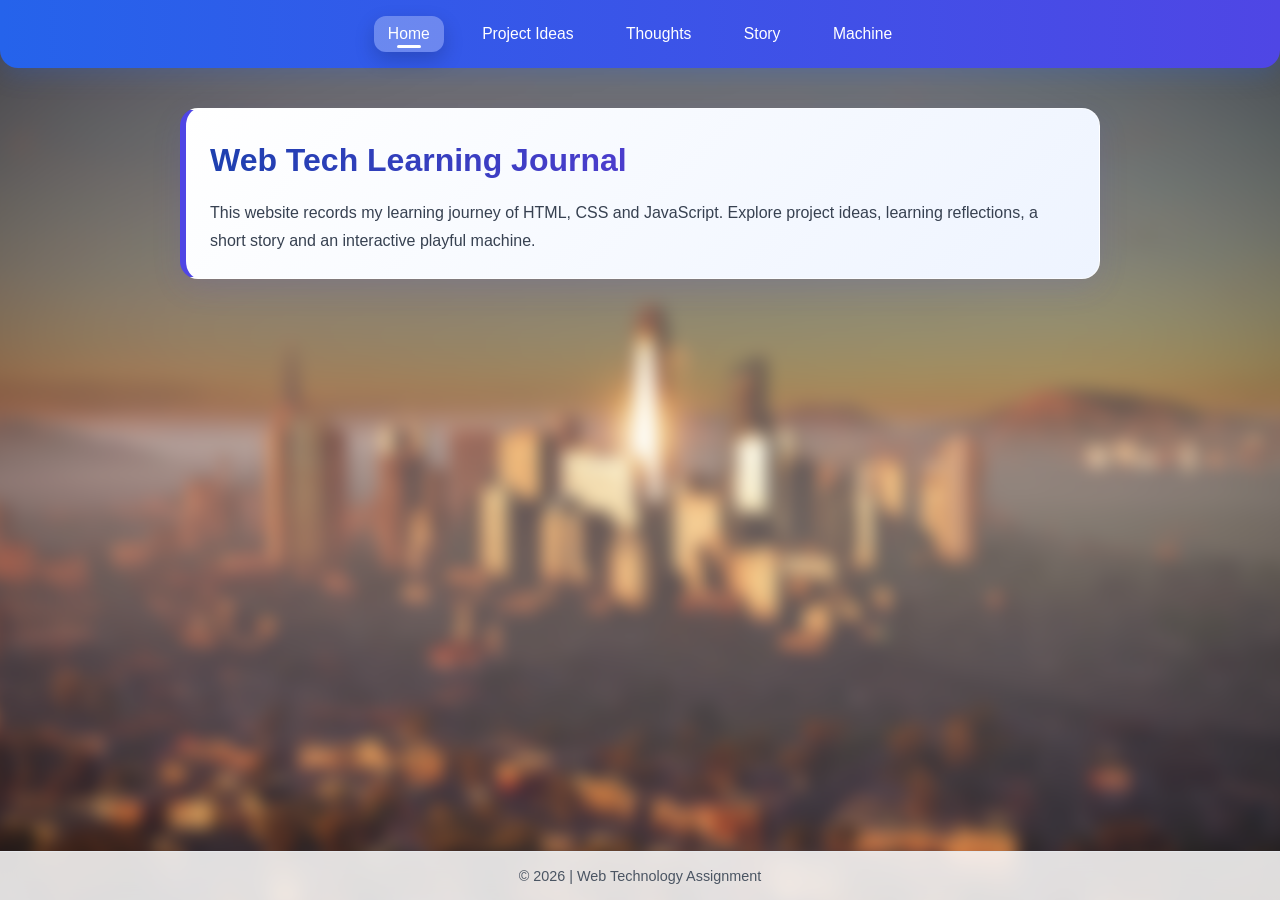
==== index.html @ ef88a756 "Add files via upload" ====
<!doctype html>
<html lang="en">
    <head>
        <meta charset="UTF-8" />
        <meta name="viewport" content="width=device-width, initial-scale=1.0" />
        <title>Web Tech Learning Journal</title>
        <style>
            /* 全局样式重置 */
            * {
                margin: 0;
                padding: 0;
                box-sizing: border-box;
                font-family: "Segoe UI", Arial, sans-serif;
            }

            body {
                line-height: 1.7;
                color: #1f2937;
                padding-bottom: 70px;
                min-height: 100vh;
                position: relative;
                overflow-x: hidden;
            }
            /* 底层模糊背景图层，只模糊背景图，不会糊文字 */
            body::before {
                content: "";
                position: fixed;
                top: 0;
                left: 0;
                width: 100%;
                height: 100%;
                background: url("background.jpg") no-repeat center center;
                background-size: cover;
                filter: blur(8px);
                transform: scale(1.05);
                z-index: -1;
            }

            /* 顶部导航栏 */
            .main-nav {
                background: linear-gradient(90deg, #2563eb 0%, #4f46e5 100%);
                padding: 1rem 1.2rem;
                text-align: center;
                position: sticky;
                top: 0;
                z-index: 100;
                box-shadow: 0 6px 24px rgba(37, 99, 235, 0.25);
                border-radius: 0 0 18px 18px;
            }

            .main-nav button {
                background: transparent;
                color: white;
                border: none;
                font-size: 0.98rem;
                font-weight: 500;
                margin: 0 10px;
                padding: 9px 14px;
                border-radius: 12px;
                cursor: pointer;
                position: relative;
                transition: all 0.25s ease;
            }

            .main-nav button:hover {
                background: rgba(255, 255, 255, 0.18);
                transform: translateY(-2px);
            }

            .main-nav button.active {
                background: rgba(255, 255, 255, 0.28);
                box-shadow: 0 8px 20px rgba(0, 0, 0, 0.18);
            }

            .main-nav button.active::after {
                content: "";
                position: absolute;
                left: 50%;
                bottom: 4px;
                transform: translateX(-50%);
                width: 24px;
                height: 3px;
                background: white;
                border-radius: 3px;
            }

            /* 页面内容容器 */
            .container {
                max-width: 960px;
                margin: 40px auto;
                padding: 0 20px;
            }

            /* 页面切换动画 */
            .page {
                display: none;
                animation: fadeSlide 0.45s ease;
            }

            .page.active {
                display: block;
            }

            @keyframes fadeSlide {
                from {
                    opacity: 0;
                    transform: translateY(14px);
                }
                to {
                    opacity: 1;
                    transform: translateY(0);
                }
            }

            /* 标题样式 */
            .section-title {
                font-size: 2rem;
                margin-bottom: 12px;
                background: linear-gradient(90deg, #1e40af, #7c3aed);
                -webkit-background-clip: text;
                background-clip: text;
                color: transparent;
                font-weight: 700;
            }

            .section-desc {
                color: #4b5563;
                margin-bottom: 24px;
                font-size: 1.03rem;
            }

            /* 通用卡片 */
            .card,
            .machine-box {
                background: rgba(255, 255, 255, 0.82);
                backdrop-filter: blur(14px);
                border: 1px solid rgba(255, 255, 255, 0.6);
                padding: 24px;
                border-radius: 18px;
                box-shadow: 0 10px 30px rgba(79, 70, 229, 0.12);
                margin-bottom: 18px;
                transition:
                    transform 0.3s ease,
                    box-shadow 0.3s ease;
            }

            .card:hover,
            .machine-box:hover {
                transform: translateY(-4px);
                box-shadow: 0 18px 40px rgba(79, 70, 229, 0.18);
            }

            /* Home 主卡片 */
            .hero-card {
                background: linear-gradient(135deg, #ffffff 0%, #eef4ff 100%);
                border-left: 6px solid #4f46e5;
            }

            /* Project Ideas 卡片网格 */
            .card-grid {
                display: grid;
                gap: 18px;
            }

            .card h3 {
                color: #4f46e5;
                margin-bottom: 10px;
                font-size: 1.2rem;
            }

            .card p {
                color: #374151;
            }

            /* 交互模块 */
            .machine-box {
                text-align: center;
            }

            .machine-box h3 {
                color: #4f46e5;
                margin-bottom: 14px;
            }

            /* 输入框 */
            #userInput {
                padding: 12px 14px;
                width: 280px;
                border: 2px solid #e0e7ff;
                border-radius: 12px;
                font-size: 1rem;
                outline: none;
                transition:
                    border-color 0.3s ease,
                    box-shadow 0.3s ease;
            }

            #userInput:focus {
                border-color: #6366f1;
                box-shadow: 0 0 0 4px rgba(99, 102, 241, 0.18);
            }

            /* 按钮通用样式 */
            .btn {
                padding: 12px 18px;
                background: linear-gradient(90deg, #2563eb, #4f46e5);
                color: white;
                border: none;
                border-radius: 12px;
                font-size: 1rem;
                font-weight: 600;
                cursor: pointer;
                transition: all 0.25s ease;
                box-shadow: 0 10px 24px rgba(79, 70, 229, 0.35);
            }

            .btn:hover {
                transform: translateY(-3px);
                box-shadow: 0 14px 30px rgba(79, 70, 229, 0.45);
            }

            .btn:active {
                transform: scale(0.96);
            }

            /* 随机语录 */
            #quoteDisplay {
                font-size: 1.25rem;
                color: #1f2937;
                margin: 16px 0;
                padding: 18px;
                background: rgba(238, 244, 255, 0.7);
                border-radius: 14px;
                border-left: 4px solid #6366f1;
                animation: fadeSlide 0.4s ease;
            }

            /* 结果区域 */
            .result-area {
                margin-top: 20px;
                font-size: 1.15rem;
                padding: 16px;
                background: rgba(238, 244, 255, 0.7);
                border-radius: 14px;
                border-left: 4px solid #10b981;
                min-height: 24px;
                animation: fadeSlide 0.4s ease;
            }

            .result-area span {
                color: #047857;
                font-weight: 700;
            }

            /* 底部页脚 */
            .site-footer {
                position: fixed;
                bottom: 0;
                width: 100%;
                background: rgba(255, 255, 255, 0.85);
                backdrop-filter: blur(12px);
                text-align: center;
                padding: 12px;
                font-size: 0.9rem;
                color: #4b5563;
                border-top: 1px solid #e5e7eb;
            }
        </style>
    </head>

    <body>
        <!-- 导航栏 -->
        <nav class="main-nav">
            <button class="nav-btn active" onclick="showPage('home')">
                Home
            </button>
            <button class="nav-btn" onclick="showPage('project')">
                Project Ideas
            </button>
            <button class="nav-btn" onclick="showPage('thoughts')">
                Thoughts
            </button>
            <button class="nav-btn" onclick="showPage('story')">Story</button>
            <button class="nav-btn" onclick="showPage('machine')">
                Machine
            </button>
        </nav>

        <main class="container">
            <!-- Home 主页 -->
            <div id="home" class="page active">
                <div class="card hero-card">
                    <h1 class="section-title">Web Tech Learning Journal</h1>
                    <p>
                        This website records my learning journey of HTML, CSS
                        and JavaScript. Explore project ideas, learning
                        reflections, a short story and an interactive playful
                        machine.
                    </p>
                </div>
            </div>

            <!-- Project Ideas 页面 -->
            <div id="project" class="page">
                <h2 class="section-title">Project Ideas</h2>
                <p class="section-desc">
                    Concepts I hope to build with HTML, CSS and JavaScript.
                </p>

                <div class="card-grid">
                    <div class="card">
                        <h3>Personal Reading Tracker</h3>
                        <p>
                            A webpage to record reading progress, mark finished
                            books and add reading notes. Save data into
                            localStorage.
                        </p>
                    </div>

                    <div class="card">
                        <h3>Simple Colour Palette Generator</h3>
                        <p>
                            Generate random colour combinations, preview them on
                            screen and copy hex colour codes with one click.
                        </p>
                    </div>

                    <div class="card">
                        <h3>Minimal Workout Timer</h3>
                        <p>
                            Custom countdown timer for training, with start,
                            pause and reset controls and visual progress bar.
                        </p>
                    </div>
                </div>
            </div>

            <!-- Thoughts 页面 -->
            <div id="thoughts" class="page">
                <h2 class="section-title">Thoughts & Reflections</h2>
                <p class="section-desc">
                    Click the button to get a random learning note.
                </p>

                <div class="machine-box">
                    <h3>Learning Note</h3>
                    <p id="quoteDisplay">Loading...</p>
                    <button class="btn" id="nextQuoteBtn">
                        Show another thought
                    </button>
                </div>
            </div>

            <!-- Story 页面（新增Contact邮箱模块，和示例作业风格一致） -->
            <div id="story" class="page">
                <h2 class="section-title">Story</h2>

                <div class="card">
                    <p>
                        I started learning web technology not long ago. At
                        first, I only knew simple text tags. Step by step, I
                        learned layout, styling and simple JavaScript. Every
                        small bug I fixed helped me understand how the web
                        works. This website is a milestone of this learning
                        path.
                    </p>
                    <br />
                    <p>You can add your own story here.</p>
                </div>

                <div class="card">
                    <h3>Contact</h3>
                    <p>
                        Write to me at
                        <a
                            href="mailto:2700408870@qq.com"
                            style="color: #4f46e5; font-weight: 600"
                            >2700408870@qq.com</a
                        >.
                    </p>
                </div>
            </div>

            <!-- Machine 页面 -->
            <div id="machine" class="page">
                <h2 class="section-title">Playful Machine</h2>
                <p class="section-desc">
                    Type your text, this machine will reverse it for you.
                </p>

                <div class="machine-box">
                    <h3>Text Reverser</h3>
                    <input
                        id="userInput"
                        type="text"
                        placeholder="Type something here..."
                    />
                    <button
                        class="btn"
                        id="reverseBtn"
                        style="margin-left: 8px"
                    >
                        Reverse Text
                    </button>

                    <div class="result-area">
                        Result: <span id="resultText"></span>
                    </div>
                </div>
            </div>
        </main>

        <!-- 页脚 -->
        <footer class="site-footer">
            <p>&copy; 2026 | Web Technology Assignment</p>
        </footer>

        <script>
            // 页面切换功能
            function showPage(pageId) {
                // 隐藏所有页面
                document
                    .querySelectorAll(".page")
                    .forEach((p) => p.classList.remove("active"));

                // 显示选中页面
                document.getElementById(pageId).classList.add("active");

                // 更新导航按钮状态
                document
                    .querySelectorAll(".nav-btn")
                    .forEach((btn) => btn.classList.remove("active"));
                event.target.classList.add("active");
            }

            // 随机语录功能
            const quotes = [
                "The best way to learn web development is to build and fix bugs.",
                "Small projects help you turn theory into real skills.",
                "HTML builds structure, CSS brings beauty, JavaScript adds life.",
                "Every developer started from writing their first line of code.",
                "Debugging is just learning how the web works.",
            ];

            const quoteDisplay = document.querySelector("#quoteDisplay");
            const nextQuoteBtn = document.querySelector("#nextQuoteBtn");

            function showRandomQuote() {
                const random =
                    quotes[Math.floor(Math.random() * quotes.length)];
                quoteDisplay.style.animation = "none";
                quoteDisplay.offsetHeight;
                quoteDisplay.textContent = random;
                quoteDisplay.style.animation = "fadeSlide 0.4s ease";
            }

            nextQuoteBtn.addEventListener("click", showRandomQuote);
            showRandomQuote();

            // 文字反转功能
            const userInput = document.querySelector("#userInput");
            const reverseBtn = document.querySelector("#reverseBtn");
            const resultText = document.querySelector("#resultText");

            reverseBtn.addEventListener("click", () => {
                const inputStr = userInput.value;
                const reversed = inputStr.split("").reverse().join("");
                resultText.textContent = reversed;

                resultText.style.animation = "none";
                resultText.offsetHeight;
                resultText.style.animation = "fadeSlide 0.4s ease";
            });
        </script>
    </body>
</html>
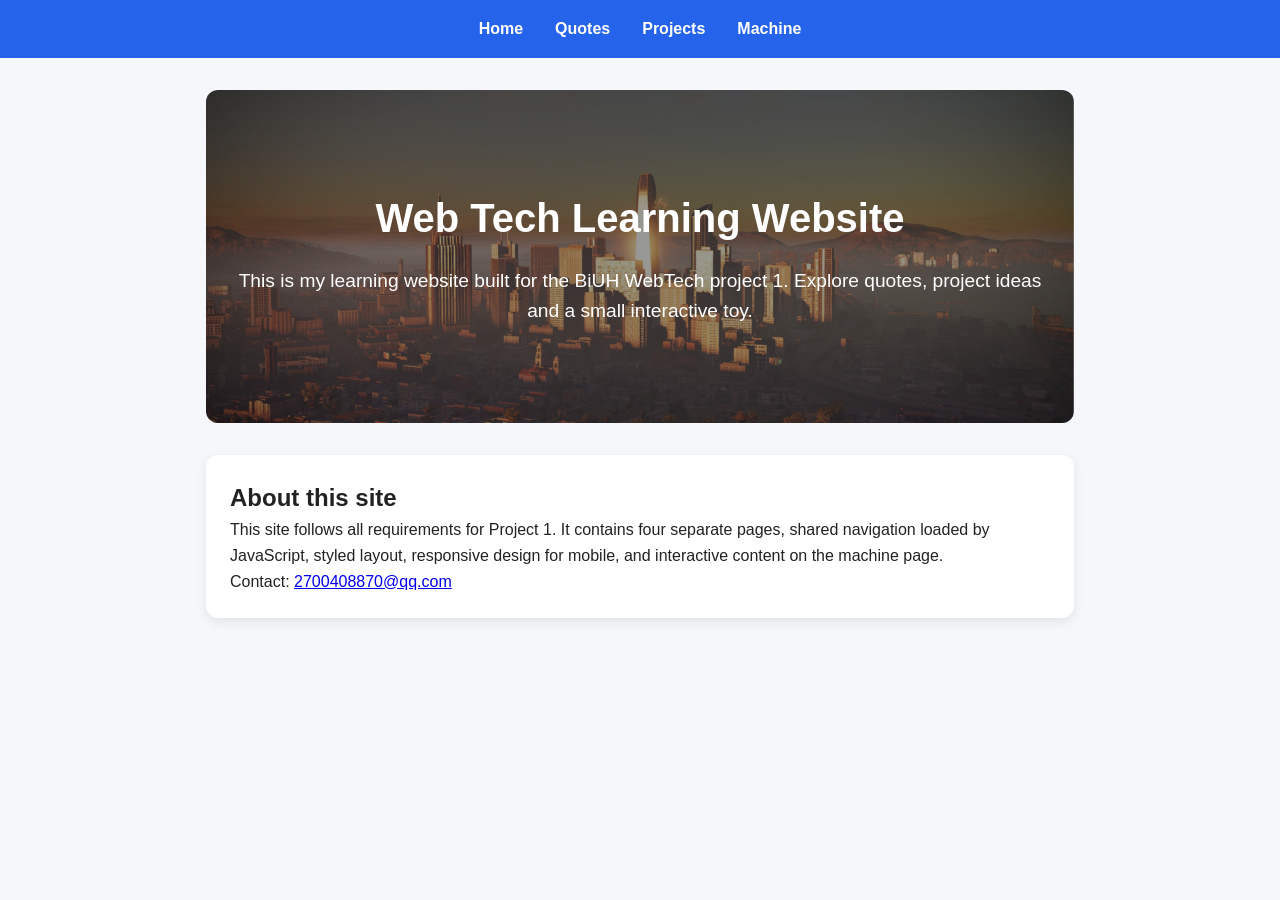
==== commit f9d00e1d: "Add files via upload" ====
--- a/index.html
+++ b/index.html
@@ -3,474 +3,35 @@
     <head>
         <meta charset="UTF-8" />
         <meta name="viewport" content="width=device-width, initial-scale=1.0" />
-        <title>Web Tech Learning Journal</title>
-        <style>
-            /* 全局样式重置 */
-            * {
-                margin: 0;
-                padding: 0;
-                box-sizing: border-box;
-                font-family: "Segoe UI", Arial, sans-serif;
-            }
+        <title>Learning Website | Home</title>
+        <link rel="stylesheet" href="style.css" />
+    </head>
+    <body>
+        <nav-placeholder></nav-placeholder>
+        <script src="nav.js"></script>
 
-            body {
-                line-height: 1.7;
-                color: #1f2937;
-                padding-bottom: 70px;
-                min-height: 100vh;
-                position: relative;
-                overflow-x: hidden;
-            }
-            /* 底层模糊背景图层，只模糊背景图，不会糊文字 */
-            body::before {
-                content: "";
-                position: fixed;
-                top: 0;
-                left: 0;
-                width: 100%;
-                height: 100%;
-                background: url("background.jpg") no-repeat center center;
-                background-size: cover;
-                filter: blur(8px);
-                transform: scale(1.05);
-                z-index: -1;
-            }
-
-            /* 顶部导航栏 */
-            .main-nav {
-                background: linear-gradient(90deg, #2563eb 0%, #4f46e5 100%);
-                padding: 1rem 1.2rem;
-                text-align: center;
-                position: sticky;
-                top: 0;
-                z-index: 100;
-                box-shadow: 0 6px 24px rgba(37, 99, 235, 0.25);
-                border-radius: 0 0 18px 18px;
-            }
-
-            .main-nav button {
-                background: transparent;
-                color: white;
-                border: none;
-                font-size: 0.98rem;
-                font-weight: 500;
-                margin: 0 10px;
-                padding: 9px 14px;
-                border-radius: 12px;
-                cursor: pointer;
-                position: relative;
-                transition: all 0.25s ease;
-            }
-
-            .main-nav button:hover {
-                background: rgba(255, 255, 255, 0.18);
-                transform: translateY(-2px);
-            }
-
-            .main-nav button.active {
-                background: rgba(255, 255, 255, 0.28);
-                box-shadow: 0 8px 20px rgba(0, 0, 0, 0.18);
-            }
-
-            .main-nav button.active::after {
-                content: "";
-                position: absolute;
-                left: 50%;
-                bottom: 4px;
-                transform: translateX(-50%);
-                width: 24px;
-                height: 3px;
-                background: white;
-                border-radius: 3px;
-            }
-
-            /* 页面内容容器 */
-            .container {
-                max-width: 960px;
-                margin: 40px auto;
-                padding: 0 20px;
-            }
-
-            /* 页面切换动画 */
-            .page {
-                display: none;
-                animation: fadeSlide 0.45s ease;
-            }
-
-            .page.active {
-                display: block;
-            }
-
-            @keyframes fadeSlide {
-                from {
-                    opacity: 0;
-                    transform: translateY(14px);
-                }
-                to {
-                    opacity: 1;
-                    transform: translateY(0);
-                }
-            }
-
-            /* 标题样式 */
-            .section-title {
-                font-size: 2rem;
-                margin-bottom: 12px;
-                background: linear-gradient(90deg, #1e40af, #7c3aed);
-                -webkit-background-clip: text;
-                background-clip: text;
-                color: transparent;
-                font-weight: 700;
-            }
-
-            .section-desc {
-                color: #4b5563;
-                margin-bottom: 24px;
-                font-size: 1.03rem;
-            }
-
-            /* 通用卡片 */
-            .card,
-            .machine-box {
-                background: rgba(255, 255, 255, 0.82);
-                backdrop-filter: blur(14px);
-                border: 1px solid rgba(255, 255, 255, 0.6);
-                padding: 24px;
-                border-radius: 18px;
-                box-shadow: 0 10px 30px rgba(79, 70, 229, 0.12);
-                margin-bottom: 18px;
-                transition:
-                    transform 0.3s ease,
-                    box-shadow 0.3s ease;
-            }
-
-            .card:hover,
-            .machine-box:hover {
-                transform: translateY(-4px);
-                box-shadow: 0 18px 40px rgba(79, 70, 229, 0.18);
-            }
-
-            /* Home 主卡片 */
-            .hero-card {
-                background: linear-gradient(135deg, #ffffff 0%, #eef4ff 100%);
-                border-left: 6px solid #4f46e5;
-            }
-
-            /* Project Ideas 卡片网格 */
-            .card-grid {
-                display: grid;
-                gap: 18px;
-            }
-
-            .card h3 {
-                color: #4f46e5;
-                margin-bottom: 10px;
-                font-size: 1.2rem;
-            }
-
-            .card p {
-                color: #374151;
-            }
-
-            /* 交互模块 */
-            .machine-box {
-                text-align: center;
-            }
-
-            .machine-box h3 {
-                color: #4f46e5;
-                margin-bottom: 14px;
-            }
-
-            /* 输入框 */
-            #userInput {
-                padding: 12px 14px;
-                width: 280px;
-                border: 2px solid #e0e7ff;
-                border-radius: 12px;
-                font-size: 1rem;
-                outline: none;
-                transition:
-                    border-color 0.3s ease,
-                    box-shadow 0.3s ease;
-            }
-
-            #userInput:focus {
-                border-color: #6366f1;
-                box-shadow: 0 0 0 4px rgba(99, 102, 241, 0.18);
-            }
-
-            /* 按钮通用样式 */
-            .btn {
-                padding: 12px 18px;
-                background: linear-gradient(90deg, #2563eb, #4f46e5);
-                color: white;
-                border: none;
-                border-radius: 12px;
-                font-size: 1rem;
-                font-weight: 600;
-                cursor: pointer;
-                transition: all 0.25s ease;
-                box-shadow: 0 10px 24px rgba(79, 70, 229, 0.35);
-            }
-
-            .btn:hover {
-                transform: translateY(-3px);
-                box-shadow: 0 14px 30px rgba(79, 70, 229, 0.45);
-            }
-
-            .btn:active {
-                transform: scale(0.96);
-            }
-
-            /* 随机语录 */
-            #quoteDisplay {
-                font-size: 1.25rem;
-                color: #1f2937;
-                margin: 16px 0;
-                padding: 18px;
-                background: rgba(238, 244, 255, 0.7);
-                border-radius: 14px;
-                border-left: 4px solid #6366f1;
-                animation: fadeSlide 0.4s ease;
-            }
-
-            /* 结果区域 */
-            .result-area {
-                margin-top: 20px;
-                font-size: 1.15rem;
-                padding: 16px;
-                background: rgba(238, 244, 255, 0.7);
-                border-radius: 14px;
-                border-left: 4px solid #10b981;
-                min-height: 24px;
-                animation: fadeSlide 0.4s ease;
-            }
-
-            .result-area span {
-                color: #047857;
-                font-weight: 700;
-            }
-
-            /* 底部页脚 */
-            .site-footer {
-                position: fixed;
-                bottom: 0;
-                width: 100%;
-                background: rgba(255, 255, 255, 0.85);
-                backdrop-filter: blur(12px);
-                text-align: center;
-                padding: 12px;
-                font-size: 0.9rem;
-                color: #4b5563;
-                border-top: 1px solid #e5e7eb;
-            }
-        </style>
-    </head>
-
-    <body>
-        <!-- 导航栏 -->
-        <nav class="main-nav">
-            <button class="nav-btn active" onclick="showPage('home')">
-                Home
-            </button>
-            <button class="nav-btn" onclick="showPage('project')">
-                Project Ideas
-            </button>
-            <button class="nav-btn" onclick="showPage('thoughts')">
-                Thoughts
-            </button>
-            <button class="nav-btn" onclick="showPage('story')">Story</button>
-            <button class="nav-btn" onclick="showPage('machine')">
-                Machine
-            </button>
-        </nav>
-
-        <main class="container">
-            <!-- Home 主页 -->
-            <div id="home" class="page active">
-                <div class="card hero-card">
-                    <h1 class="section-title">Web Tech Learning Journal</h1>
-                    <p>
-                        This website records my learning journey of HTML, CSS
-                        and JavaScript. Explore project ideas, learning
-                        reflections, a short story and an interactive playful
-                        machine.
-                    </p>
-                </div>
+        <div class="container">
+            <section class="hero">
+                <h1>Web Tech Learning Website</h1>
+                <p>
+                    This is my learning website built for the BiUH WebTech
+                    project 1. Explore quotes, project ideas and a small
+                    interactive toy.
+                </p>
+            </section>
+            <div class="card">
+                <h2>About this site</h2>
+                <p>
+                    This site follows all requirements for Project 1. It
+                    contains four separate pages, shared navigation loaded by
+                    JavaScript, styled layout, responsive design for mobile, and
+                    interactive content on the machine page.
+                </p>
+                <p>
+                    Contact:
+                    <a href="mailto:2700408870@qq.com">2700408870@qq.com</a>
+                </p>
             </div>
-
-            <!-- Project Ideas 页面 -->
-            <div id="project" class="page">
-                <h2 class="section-title">Project Ideas</h2>
-                <p class="section-desc">
-                    Concepts I hope to build with HTML, CSS and JavaScript.
-                </p>
-
-                <div class="card-grid">
-                    <div class="card">
-                        <h3>Personal Reading Tracker</h3>
-                        <p>
-                            A webpage to record reading progress, mark finished
-                            books and add reading notes. Save data into
-                            localStorage.
-                        </p>
-                    </div>
-
-                    <div class="card">
-                        <h3>Simple Colour Palette Generator</h3>
-                        <p>
-                            Generate random colour combinations, preview them on
-                            screen and copy hex colour codes with one click.
-                        </p>
-                    </div>
-
-                    <div class="card">
-                        <h3>Minimal Workout Timer</h3>
-                        <p>
-                            Custom countdown timer for training, with start,
-                            pause and reset controls and visual progress bar.
-                        </p>
-                    </div>
-                </div>
-            </div>
-
-            <!-- Thoughts 页面 -->
-            <div id="thoughts" class="page">
-                <h2 class="section-title">Thoughts & Reflections</h2>
-                <p class="section-desc">
-                    Click the button to get a random learning note.
-                </p>
-
-                <div class="machine-box">
-                    <h3>Learning Note</h3>
-                    <p id="quoteDisplay">Loading...</p>
-                    <button class="btn" id="nextQuoteBtn">
-                        Show another thought
-                    </button>
-                </div>
-            </div>
-
-            <!-- Story 页面（新增Contact邮箱模块，和示例作业风格一致） -->
-            <div id="story" class="page">
-                <h2 class="section-title">Story</h2>
-
-                <div class="card">
-                    <p>
-                        I started learning web technology not long ago. At
-                        first, I only knew simple text tags. Step by step, I
-                        learned layout, styling and simple JavaScript. Every
-                        small bug I fixed helped me understand how the web
-                        works. This website is a milestone of this learning
-                        path.
-                    </p>
-                    <br />
-                    <p>You can add your own story here.</p>
-                </div>
-
-                <div class="card">
-                    <h3>Contact</h3>
-                    <p>
-                        Write to me at
-                        <a
-                            href="mailto:2700408870@qq.com"
-                            style="color: #4f46e5; font-weight: 600"
-                            >2700408870@qq.com</a
-                        >.
-                    </p>
-                </div>
-            </div>
-
-            <!-- Machine 页面 -->
-            <div id="machine" class="page">
-                <h2 class="section-title">Playful Machine</h2>
-                <p class="section-desc">
-                    Type your text, this machine will reverse it for you.
-                </p>
-
-                <div class="machine-box">
-                    <h3>Text Reverser</h3>
-                    <input
-                        id="userInput"
-                        type="text"
-                        placeholder="Type something here..."
-                    />
-                    <button
-                        class="btn"
-                        id="reverseBtn"
-                        style="margin-left: 8px"
-                    >
-                        Reverse Text
-                    </button>
-
-                    <div class="result-area">
-                        Result: <span id="resultText"></span>
-                    </div>
-                </div>
-            </div>
-        </main>
-
-        <!-- 页脚 -->
-        <footer class="site-footer">
-            <p>&copy; 2026 | Web Technology Assignment</p>
-        </footer>
-
-        <script>
-            // 页面切换功能
-            function showPage(pageId) {
-                // 隐藏所有页面
-                document
-                    .querySelectorAll(".page")
-                    .forEach((p) => p.classList.remove("active"));
-
-                // 显示选中页面
-                document.getElementById(pageId).classList.add("active");
-
-                // 更新导航按钮状态
-                document
-                    .querySelectorAll(".nav-btn")
-                    .forEach((btn) => btn.classList.remove("active"));
-                event.target.classList.add("active");
-            }
-
-            // 随机语录功能
-            const quotes = [
-                "The best way to learn web development is to build and fix bugs.",
-                "Small projects help you turn theory into real skills.",
-                "HTML builds structure, CSS brings beauty, JavaScript adds life.",
-                "Every developer started from writing their first line of code.",
-                "Debugging is just learning how the web works.",
-            ];
-
-            const quoteDisplay = document.querySelector("#quoteDisplay");
-            const nextQuoteBtn = document.querySelector("#nextQuoteBtn");
-
-            function showRandomQuote() {
-                const random =
-                    quotes[Math.floor(Math.random() * quotes.length)];
-                quoteDisplay.style.animation = "none";
-                quoteDisplay.offsetHeight;
-                quoteDisplay.textContent = random;
-                quoteDisplay.style.animation = "fadeSlide 0.4s ease";
-            }
-
-            nextQuoteBtn.addEventListener("click", showRandomQuote);
-            showRandomQuote();
-
-            // 文字反转功能
-            const userInput = document.querySelector("#userInput");
-            const reverseBtn = document.querySelector("#reverseBtn");
-            const resultText = document.querySelector("#resultText");
-
-            reverseBtn.addEventListener("click", () => {
-                const inputStr = userInput.value;
-                const reversed = inputStr.split("").reverse().join("");
-                resultText.textContent = reversed;
-
-                resultText.style.animation = "none";
-                resultText.offsetHeight;
-                resultText.style.animation = "fadeSlide 0.4s ease";
-            });
-        </script>
+        </div>
     </body>
 </html>
--- a/style.css
+++ b/style.css
@@ -0,0 +1,91 @@
+* {
+    box-sizing: border-box;
+    margin: 0;
+    padding: 0;
+}
+body {
+    font-family: Arial, sans-serif;
+    line-height: 1.6;
+    color: #222;
+    background: #f5f7fa;
+}
+nav {
+    background: #2563eb;
+    padding: 1rem;
+    display: flex;
+    gap: 2rem;
+    flex-wrap: wrap;
+    justify-content: center;
+}
+nav a {
+    color: white;
+    text-decoration: none;
+    font-weight: bold;
+}
+nav a:hover {
+    text-decoration: underline;
+}
+.container {
+    max-width: 900px;
+    margin: 2rem auto;
+    padding: 0 1rem;
+}
+.hero {
+    background:
+        linear-gradient(rgba(0, 0, 0, 0.4), rgba(0, 0, 0, 0.4)),
+        url("background.jpg");
+    background-size: cover;
+    background-position: center;
+    color: white;
+    padding: 6rem 1rem;
+    text-align: center;
+    border-radius: 12px;
+    margin-bottom: 2rem;
+}
+.hero h1 {
+    font-size: 2.5rem;
+    margin-bottom: 1rem;
+}
+.hero p {
+    font-size: 1.2rem;
+}
+.card {
+    background: white;
+    padding: 1.5rem;
+    border-radius: 12px;
+    box-shadow: 0 4px 12px #00000015;
+    margin-bottom: 1.5rem;
+}
+ul,
+ol {
+    padding-left: 1.8rem;
+    margin: 1rem 0;
+}
+li {
+    margin: 0.6rem 0;
+}
+button {
+    padding: 0.7rem 1.2rem;
+    border: none;
+    background: #2563eb;
+    color: white;
+    border-radius: 8px;
+    cursor: pointer;
+    font-size: 1rem;
+}
+button:hover {
+    background: #1d4ed8;
+}
+#gameOutput {
+    margin-top: 1rem;
+    font-weight: bold;
+    font-size: 1.1rem;
+}
+@media (max-width: 600px) {
+    .hero h1 {
+        font-size: 1.8rem;
+    }
+    nav {
+        gap: 1rem;
+    }
+}
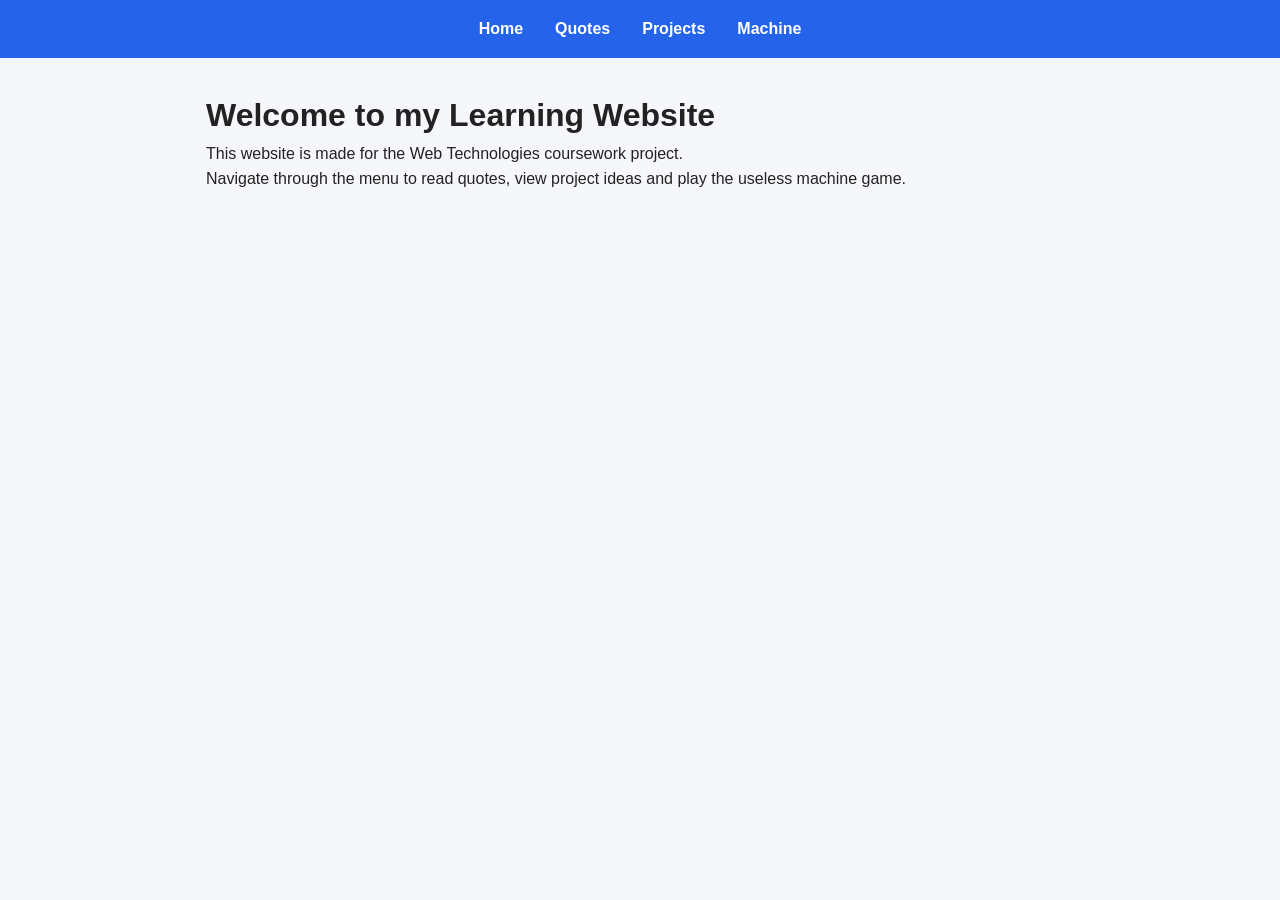
==== commit 8704a3d3: "Update index.html" ====
--- a/index.html
+++ b/index.html
@@ -1,37 +1,21 @@
-<!doctype html>
+<!DOCTYPE html>
 <html lang="en">
-    <head>
-        <meta charset="UTF-8" />
-        <meta name="viewport" content="width=device-width, initial-scale=1.0" />
-        <title>Learning Website | Home</title>
-        <link rel="stylesheet" href="style.css" />
-    </head>
-    <body>
-        <nav-placeholder></nav-placeholder>
-        <script src="nav.js"></script>
+<head>
+    <meta charset="UTF-8">
+    <meta name="viewport" content="width=device-width, initial-scale=1.0">
+    <title>Learning Website | Home</title>
+    <link rel="stylesheet" href="style.css">
+    <link rel="icon" type="image/png" sizes="32x32" href="favicon-32x32.png">
+    <link rel="apple-touch-icon" href="apple-touch-icon.png">
+</head>
+<body>
+    <nav-placeholder></nav-placeholder>
+    <main class="container">
+        <h1>Welcome to my Learning Website</h1>
+        <p>This website is made for the Web Technologies coursework project.</p>
+        <p>Navigate through the menu to read quotes, view project ideas and play the useless machine game.</p>
+    </main>
+    <script src="nav.js"></script>
+</body>
+</html>
 
-        <div class="container">
-            <section class="hero">
-                <h1>Web Tech Learning Website</h1>
-                <p>
-                    This is my learning website built for the BiUH WebTech
-                    project 1. Explore quotes, project ideas and a small
-                    interactive toy.
-                </p>
-            </section>
-            <div class="card">
-                <h2>About this site</h2>
-                <p>
-                    This site follows all requirements for Project 1. It
-                    contains four separate pages, shared navigation loaded by
-                    JavaScript, styled layout, responsive design for mobile, and
-                    interactive content on the machine page.
-                </p>
-                <p>
-                    Contact:
-                    <a href="mailto:2700408870@qq.com">2700408870@qq.com</a>
-                </p>
-            </div>
-        </div>
-    </body>
-</html>
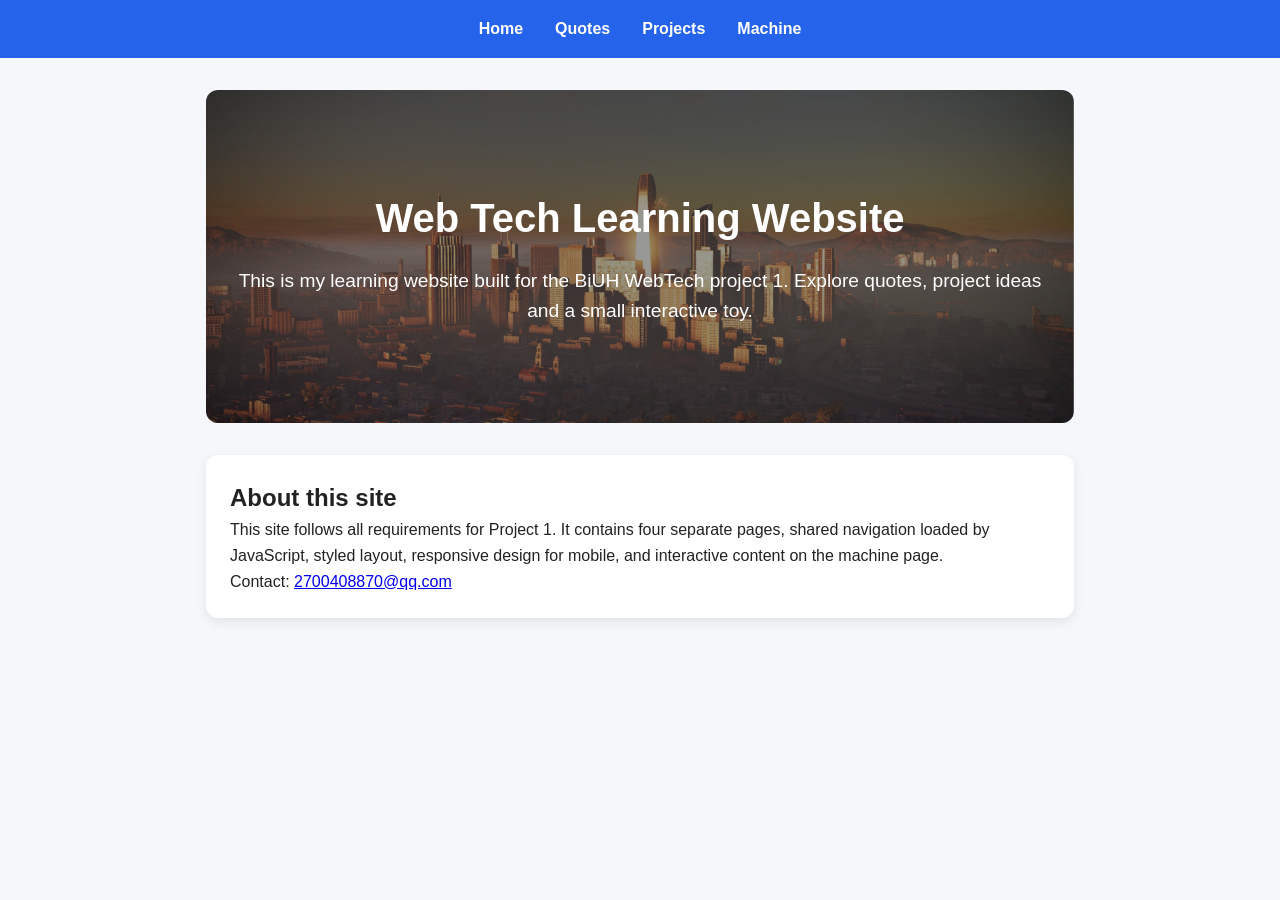
==== commit 7ff88d33: "Update index.html" ====
--- a/index.html
+++ b/index.html
@@ -1,21 +1,46 @@
-<!DOCTYPE html>
+<!doctype html>
 <html lang="en">
-<head>
-    <meta charset="UTF-8">
-    <meta name="viewport" content="width=device-width, initial-scale=1.0">
-    <title>Learning Website | Home</title>
-    <link rel="stylesheet" href="style.css">
-    <link rel="icon" type="image/png" sizes="32x32" href="favicon-32x32.png">
-    <link rel="apple-touch-icon" href="apple-touch-icon.png">
-</head>
-<body>
-    <nav-placeholder></nav-placeholder>
-    <main class="container">
-        <h1>Welcome to my Learning Website</h1>
-        <p>This website is made for the Web Technologies coursework project.</p>
-        <p>Navigate through the menu to read quotes, view project ideas and play the useless machine game.</p>
-    </main>
-    <script src="nav.js"></script>
-</body>
+    <head>
+        <meta charset="UTF-8" />
+        <meta name="viewport" content="width=device-width, initial-scale=1.0" />
+        <title>Learning Website | Home</title>
+        <link rel="stylesheet" href="style.css" />
+        <link
+            rel="icon"
+            type="image/png"
+            sizes="32x32"
+            href="favicon-32x32.png"
+        />
+        <link rel="apple-touch-icon" href="apple-touch-icon.png" />
+    </head>
+    <body>
+        <nav-placeholder></nav-placeholder>
+        <script src="nav.js"></script>
+
+        <div class="container">
+            <section class="hero">
+                <h1>Web Tech Learning Website</h1>
+                <p>
+                    This is my learning website built for the BiUH WebTech
+                    project 1. Explore quotes, project ideas and a small
+                    interactive toy.
+                </p>
+            </section>
+            <div class="card">
+                <h2>About this site</h2>
+                <p>
+                    This site follows all requirements for Project 1. It
+                    contains four separate pages, shared navigation loaded by
+                    JavaScript, styled layout, responsive design for mobile, and
+                    interactive content on the machine page.
+                </p>
+                <p>
+                    Contact:
+                    <a href="mailto:2700408870@qq.com">2700408870@qq.com</a>
+                </p>
+            </div>
+        </div>
+    </body>
 </html>
 
+
